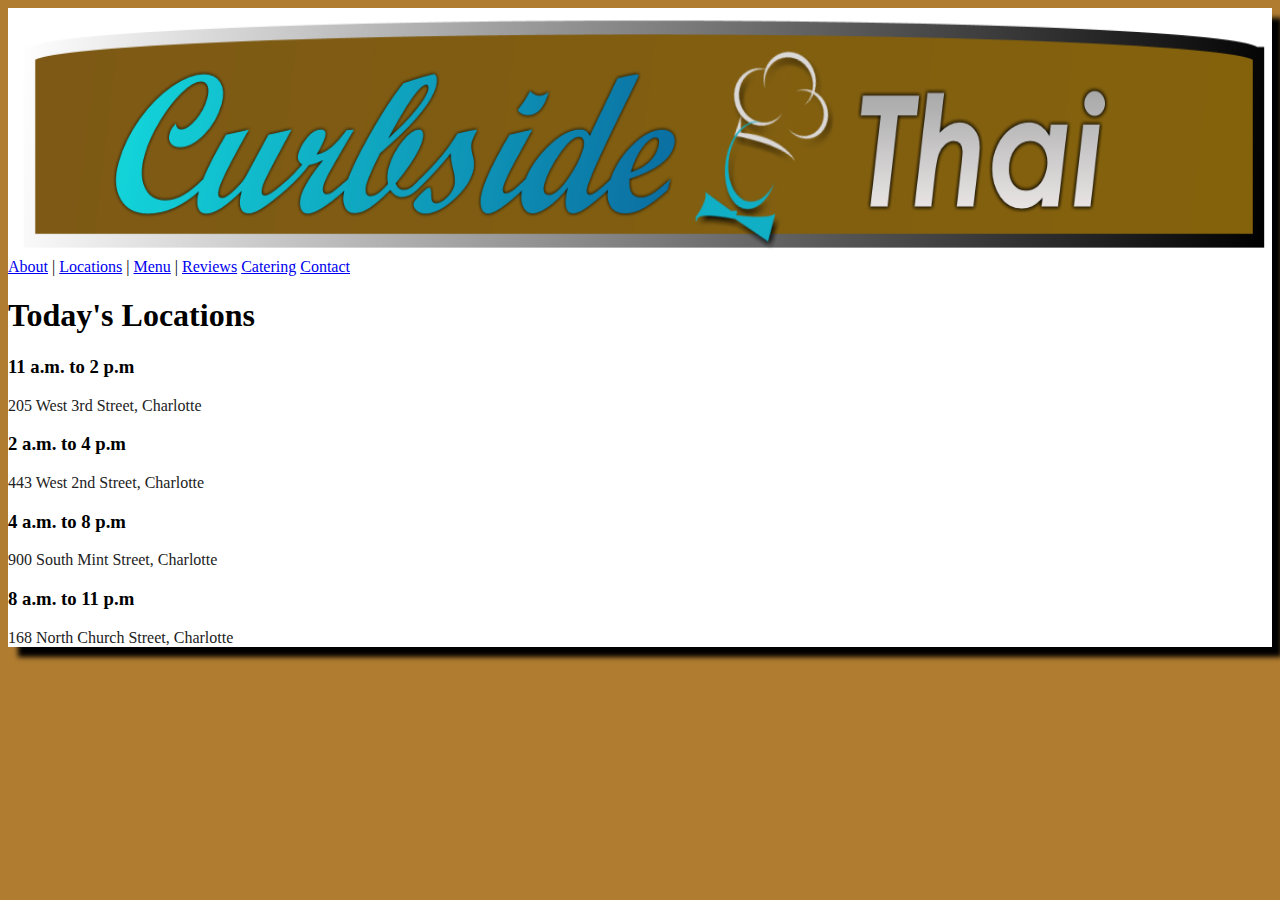
==== locations.html @ ed96a10d "final" ====
<html>
<head>

  <meta name="viewport" content="width=device-width, initial-scale=1.0">
<title>HomePage</title>
<link rel = "stylesheet" href =  "style.css"/>
</head>
<div>
<body>

<header>
<h1><b></b></h1>
<a href="index.html"><img src="logo2.png" height = "250"
width = 100%></img>
</header>
<nav>
<a href="about.html">About</a> |
<a href='locations.html'>Locations</a> |
<a href="menu.html">Menu</a> |
<a href="reviews.html">Reviews</a>
<a href="catering.html">Catering</a>
<a href="contact.html">Contact</a>
</nav>

<h1>Today's Locations</h1>
<h3>11 a.m. to 2 p.m</h3>
<p>205 West 3rd Street, Charlotte</p>
<h3>2 a.m. to 4 p.m</h3>
<p>443 West 2nd Street, Charlotte</p>
<h3>4 a.m. to 8 p.m</h3>
<p>900 South Mint Street, Charlotte</p>
<h3>8 a.m. to 11 p.m</h3>
<p>168 North Church Street, Charlotte</p>
---- style.css ----
p {
  font-family: serif;
  color:#222222
}

a {
  color: #0000ee;
}

a:visited {
  color: #551a8;
}

a:hover {
  color: #0066ee;
}

body {
  background-color: #b07c30;
}

div {
  background-color: white;
   box-shadow: 10px 10px 5px black;
}
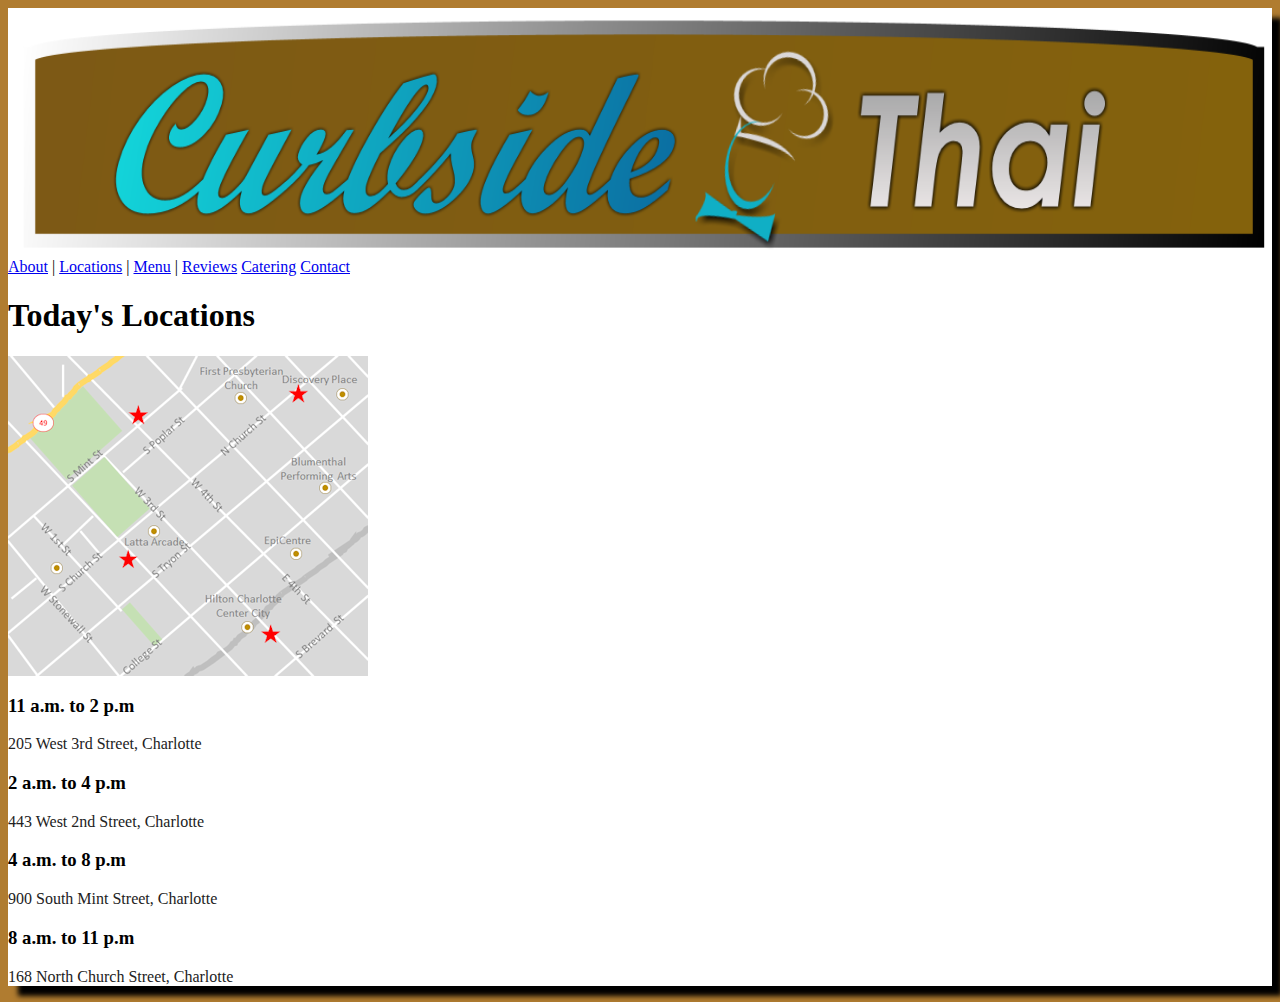
==== commit b1340327: "final" ====
--- a/locations.html
+++ b/locations.html
@@ -22,7 +22,10 @@
 <a href="contact.html">Contact</a>
 </nav>
 
+
 <h1>Today's Locations</h1>
+
+<img src = "map.png">
 <h3>11 a.m. to 2 p.m</h3>
 <p>205 West 3rd Street, Charlotte</p>
 <h3>2 a.m. to 4 p.m</h3>
